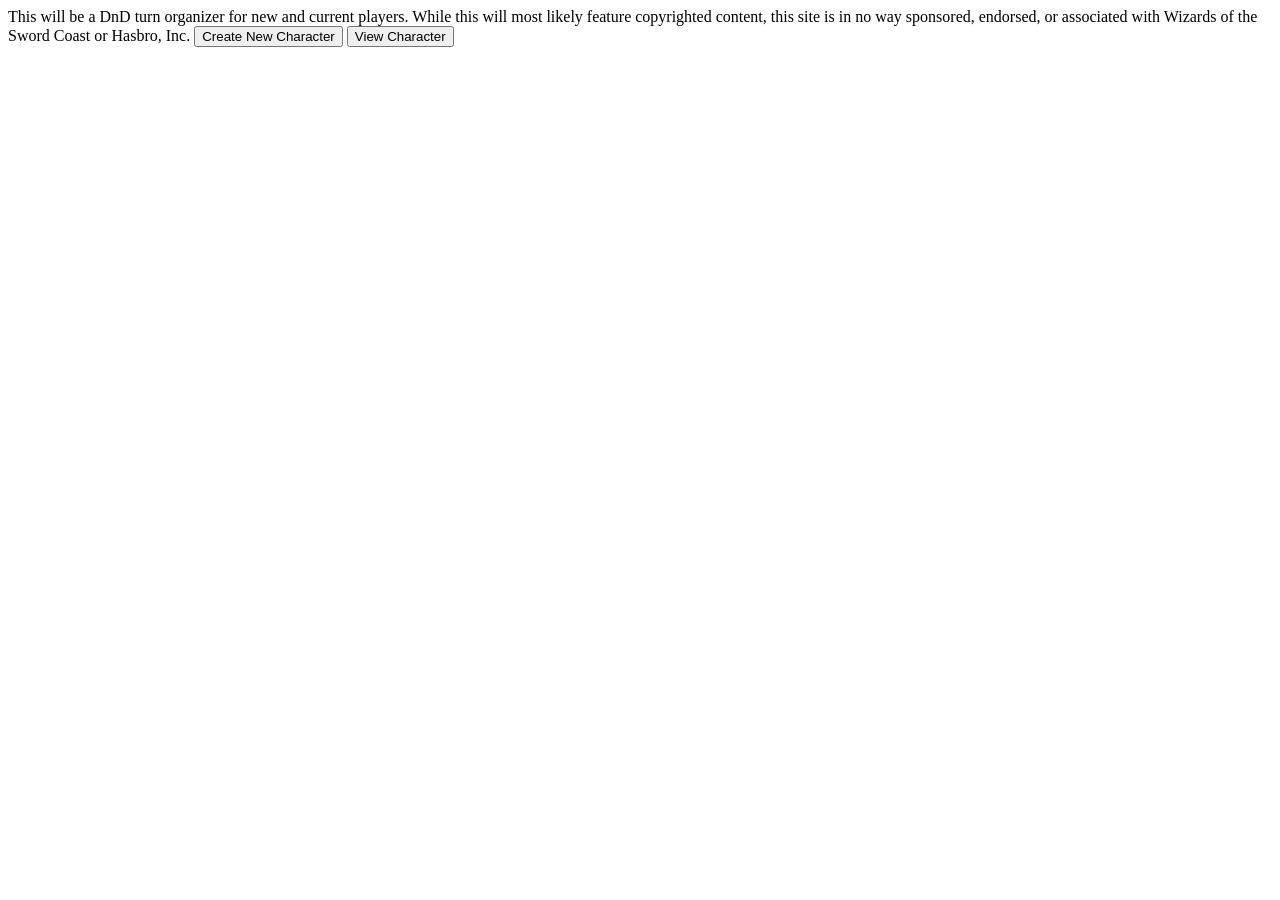
==== index.html @ a3423cc8 "Updated homepage language to be more professional" ====
<!DOCTYPE html>
<html lang="en">
<head>
    <meta charset="UTF-8">
    <meta name="viewport" content="width=device-width, initial-scale=1.0">
    <title>Homepage</title>
    
</head>

<body>
	This will be a DnD turn organizer for new and current players. While this will most likely feature copyrighted content, this site is in no way sponsored, endorsed, or associated with Wizards of the Sword Coast or Hasbro, Inc.
	<button onclick = "createCharacter()">Create New Character</button>
	<button onclick = "viewCharacter()">View Character</button>
	<script>
		function createCharacter(){
			window.location.href = "creationSenior.html";
		}
		function viewCharacter(){
			window.location.href = "viewingSenior.html";
		}
	</script>
</body>
</html>
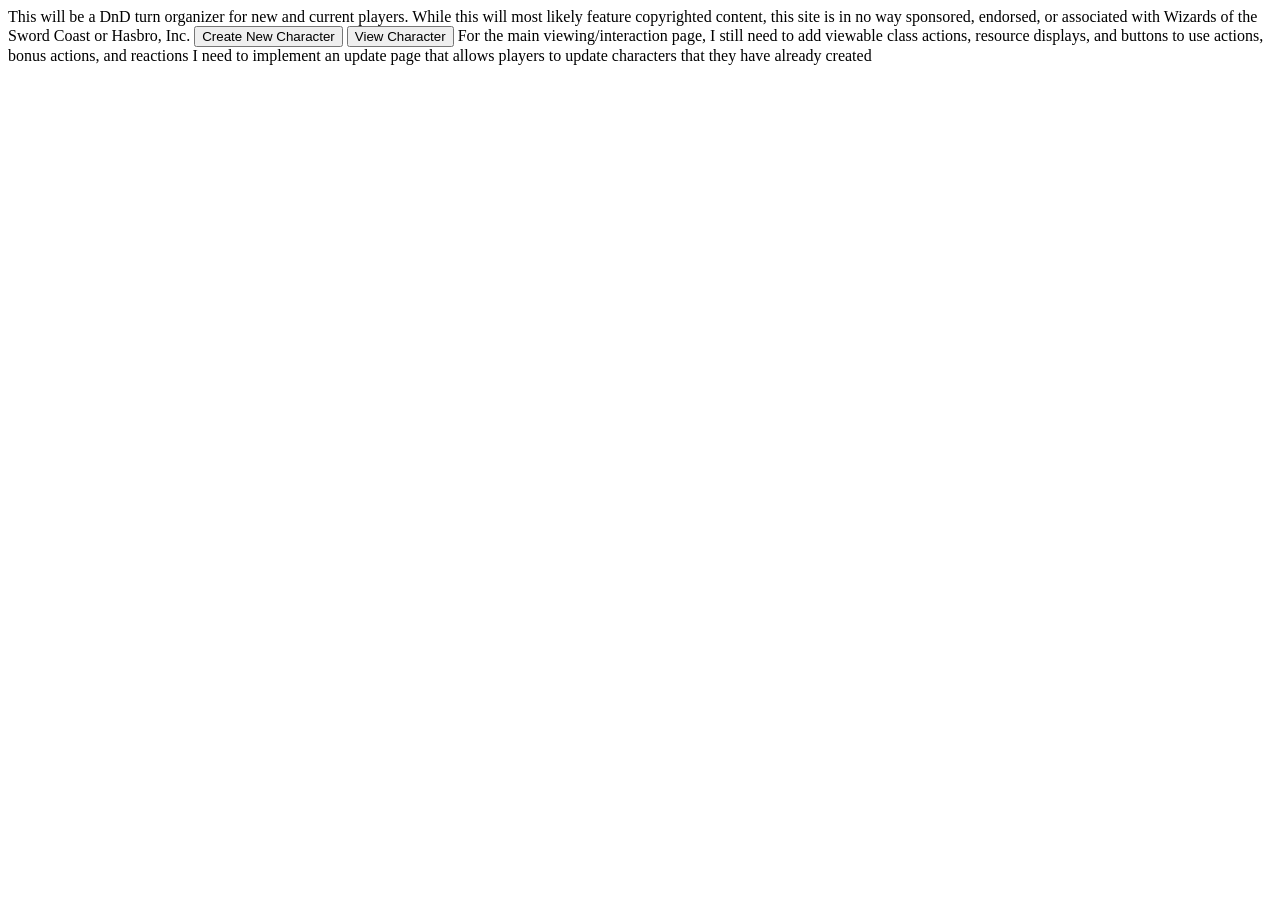
==== commit 1abbce4a: "big update, made so a/ba/r are added to a list and can be viewed. Additional resources can be viewed" ====
--- a/index.html
+++ b/index.html
@@ -19,5 +19,8 @@
 			window.location.href = "viewingSenior.html";
 		}
 	</script>
+	For the main viewing/interaction page, I still need to add viewable class actions, resource displays, and buttons to use actions, bonus actions, and reactions
+	I need to implement an update page that allows players to update characters that they have already created
+	
 </body>
 </html>
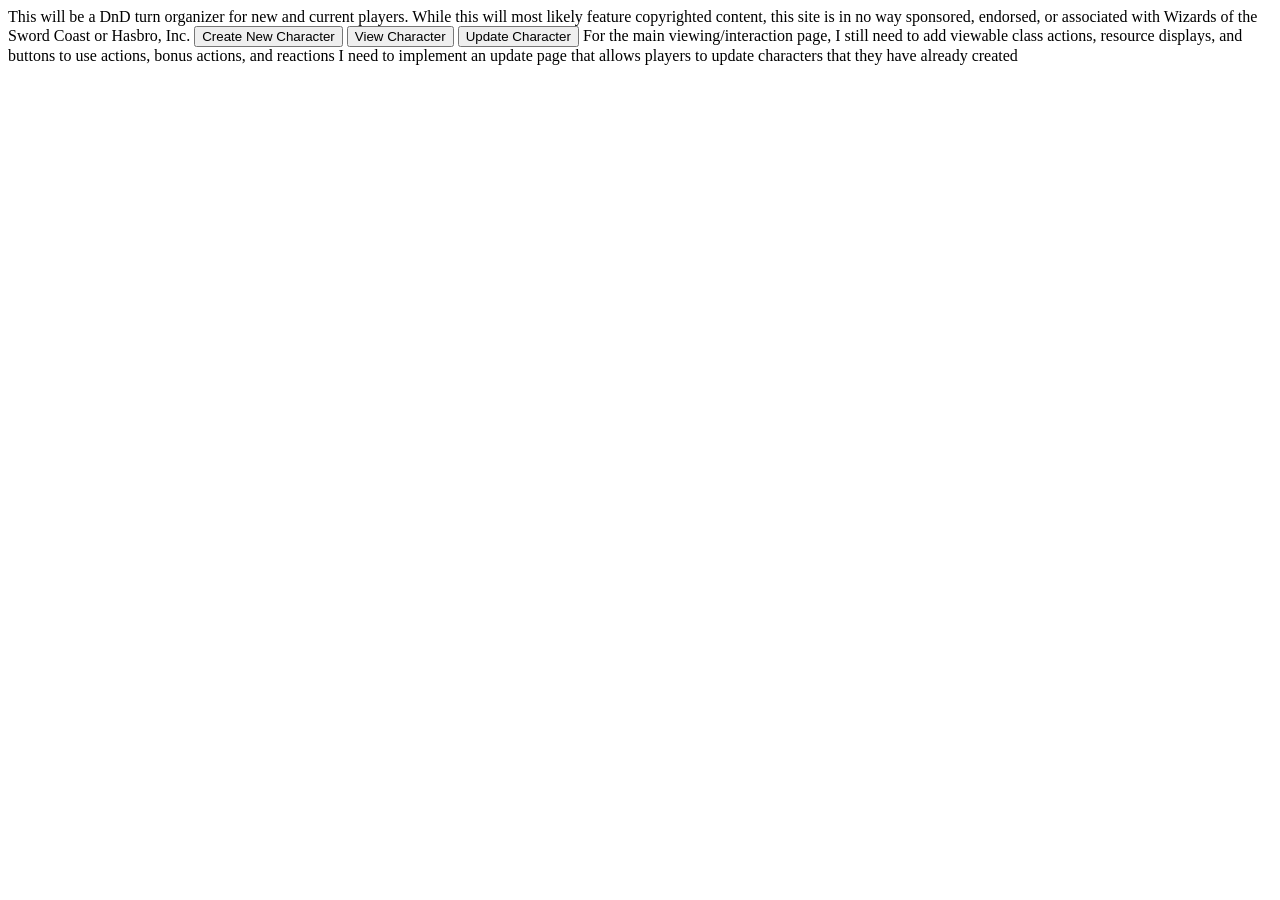
==== commit 86e8be14: "update page has been made, can only navigate between pages atm" ====
--- a/index.html
+++ b/index.html
@@ -11,6 +11,7 @@
 	This will be a DnD turn organizer for new and current players. While this will most likely feature copyrighted content, this site is in no way sponsored, endorsed, or associated with Wizards of the Sword Coast or Hasbro, Inc.
 	<button onclick = "createCharacter()">Create New Character</button>
 	<button onclick = "viewCharacter()">View Character</button>
+	<button onclick = "updatingCharacter()">Update Character</button>
 	<script>
 		function createCharacter(){
 			window.location.href = "creationSenior.html";
@@ -18,6 +19,9 @@
 		function viewCharacter(){
 			window.location.href = "viewingSenior.html";
 		}
+		function updatingCharacter(){
+			window.location.href = "updatingSenior.html";
+		}
 	</script>
 	For the main viewing/interaction page, I still need to add viewable class actions, resource displays, and buttons to use actions, bonus actions, and reactions
 	I need to implement an update page that allows players to update characters that they have already created
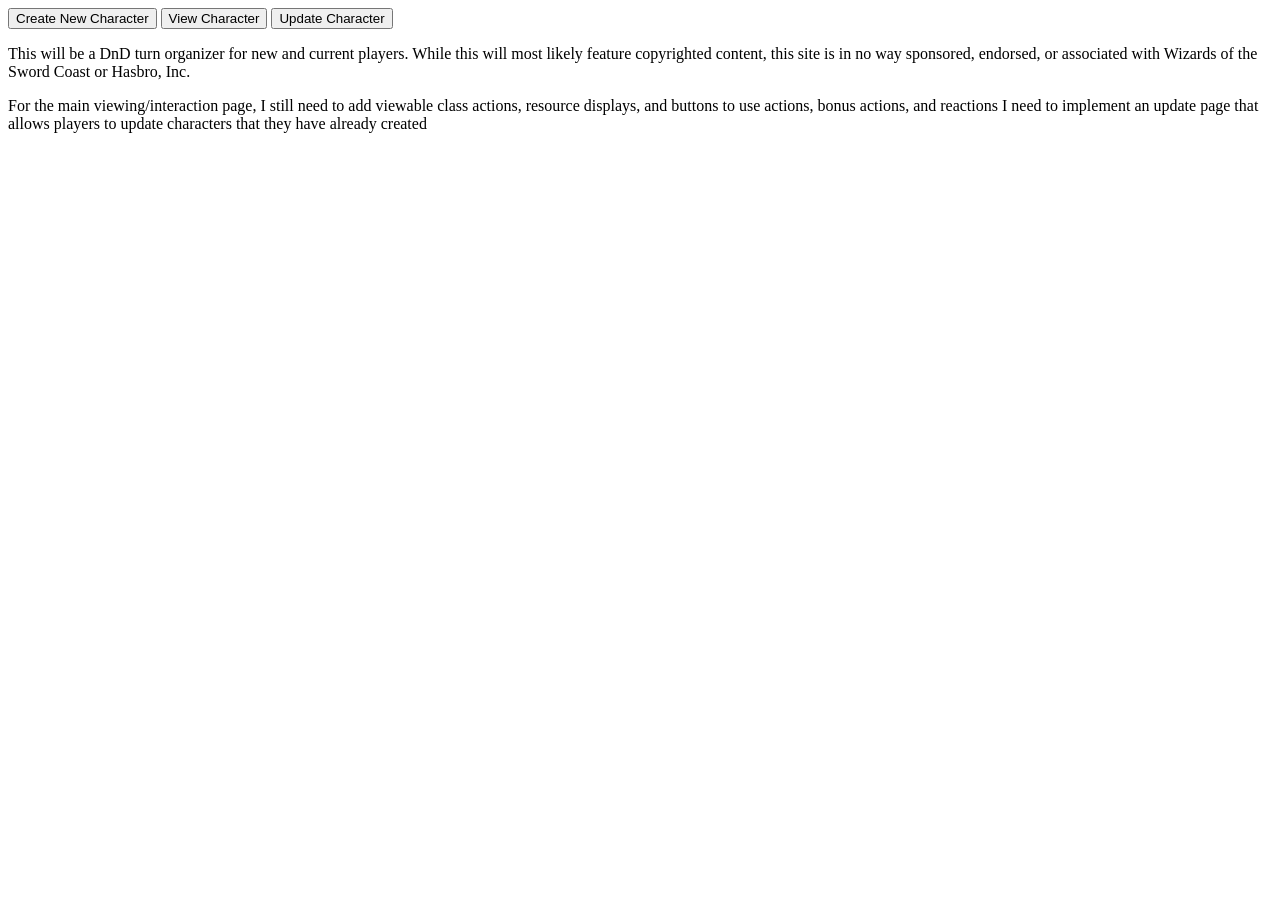
==== commit 20490301: "made some UI changes. Basically organized buttons better" ====
--- a/index.html
+++ b/index.html
@@ -8,10 +8,10 @@
 </head>
 
 <body>
-	This will be a DnD turn organizer for new and current players. While this will most likely feature copyrighted content, this site is in no way sponsored, endorsed, or associated with Wizards of the Sword Coast or Hasbro, Inc.
 	<button onclick = "createCharacter()">Create New Character</button>
 	<button onclick = "viewCharacter()">View Character</button>
 	<button onclick = "updatingCharacter()">Update Character</button>
+	<p>This will be a DnD turn organizer for new and current players. While this will most likely feature copyrighted content, this site is in no way sponsored, endorsed, or associated with Wizards of the Sword Coast or Hasbro, Inc.</p>
 	<script>
 		function createCharacter(){
 			window.location.href = "creationSenior.html";
@@ -23,8 +23,8 @@
 			window.location.href = "updatingSenior.html";
 		}
 	</script>
-	For the main viewing/interaction page, I still need to add viewable class actions, resource displays, and buttons to use actions, bonus actions, and reactions
-	I need to implement an update page that allows players to update characters that they have already created
+	<p>For the main viewing/interaction page, I still need to add viewable class actions, resource displays, and buttons to use actions, bonus actions, and reactions
+	I need to implement an update page that allows players to update characters that they have already created</p>
 	
 </body>
 </html>
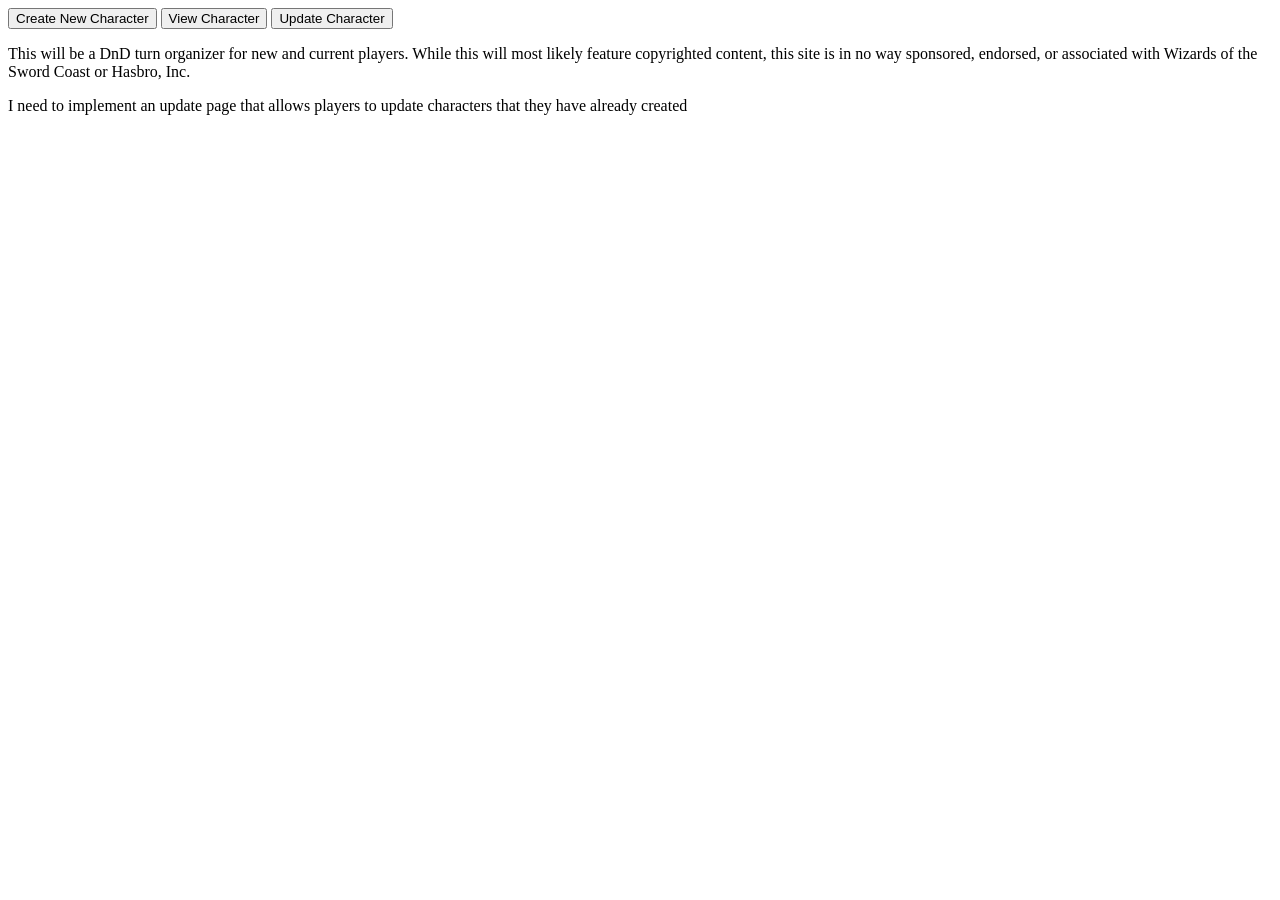
==== commit 01f68519: "another big change. Viewing now has interactability, viewable resources, class actions, and turn eco" ====
--- a/index.html
+++ b/index.html
@@ -23,8 +23,7 @@
 			window.location.href = "updatingSenior.html";
 		}
 	</script>
-	<p>For the main viewing/interaction page, I still need to add viewable class actions, resource displays, and buttons to use actions, bonus actions, and reactions
-	I need to implement an update page that allows players to update characters that they have already created</p>
+	<p>I need to implement an update page that allows players to update characters that they have already created</p>
 	
 </body>
 </html>
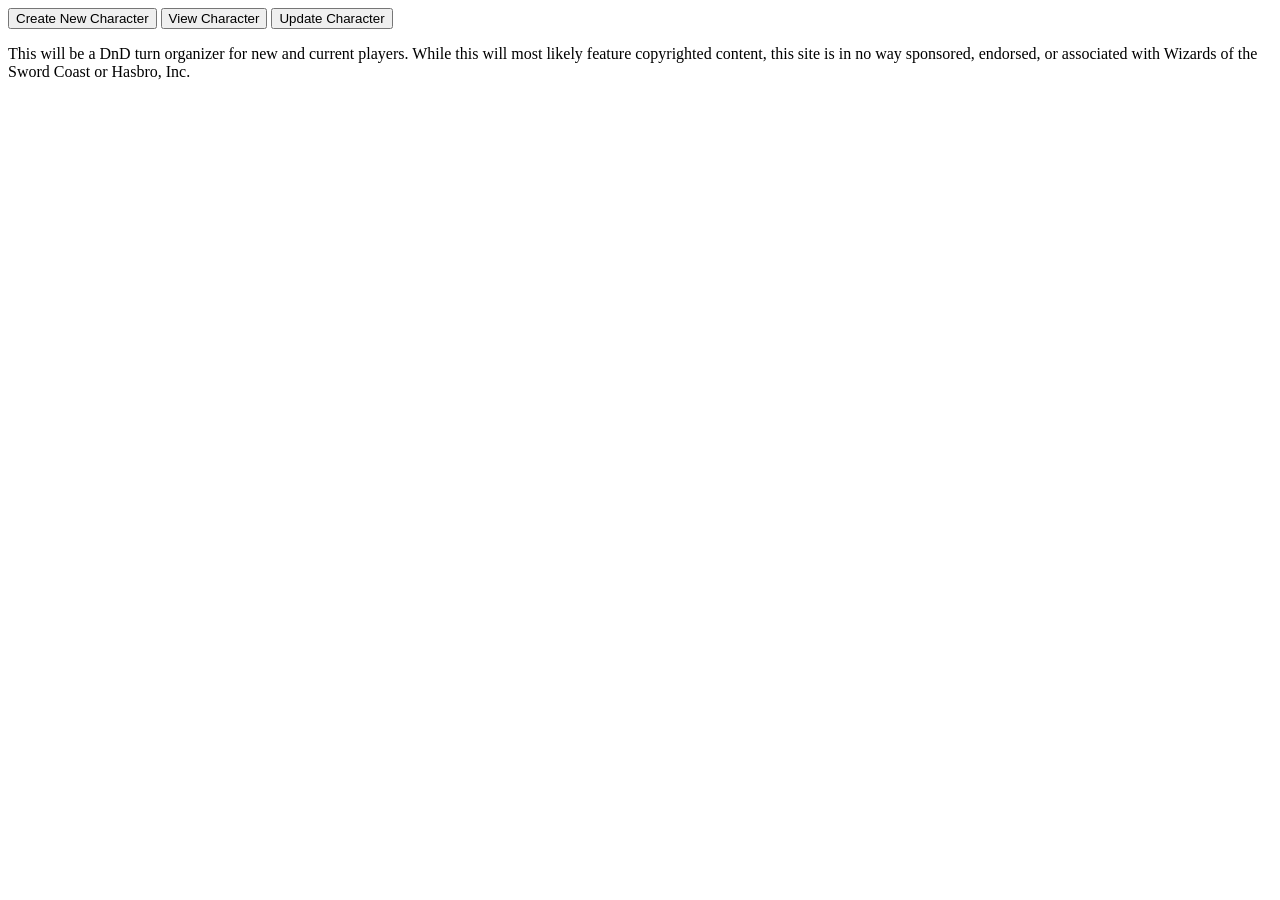
==== commit 06121acc: "Made some text changes so it is easier to read in gameplay" ====
--- a/index.html
+++ b/index.html
@@ -23,7 +23,6 @@
 			window.location.href = "updatingSenior.html";
 		}
 	</script>
-	<p>I need to implement an update page that allows players to update characters that they have already created</p>
 	
 </body>
 </html>
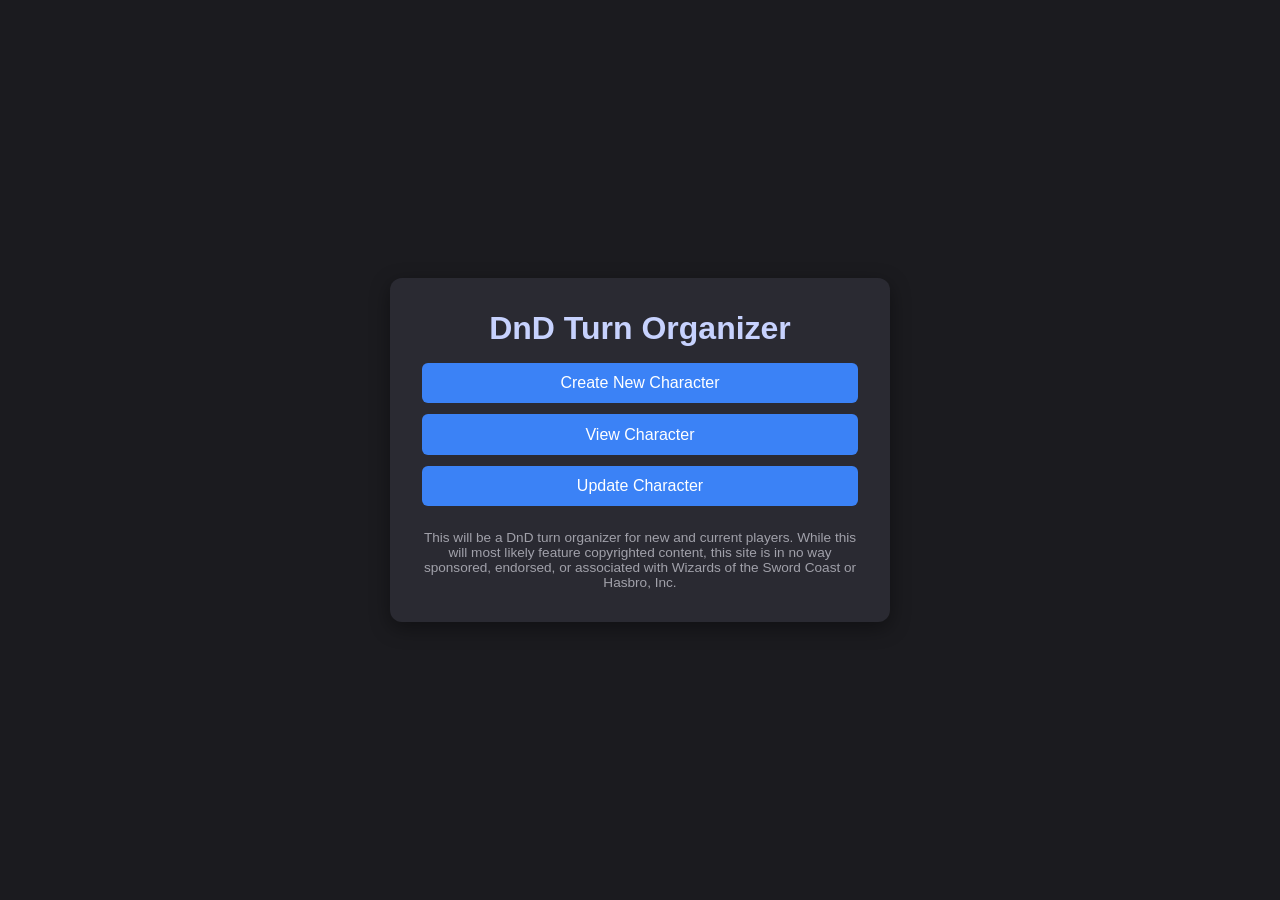
==== commit e44c951f: "Massive update to styles before the deadline. Will change the colors to a more interesting format at" ====
--- a/index.html
+++ b/index.html
@@ -1,5 +1,8 @@
 <!DOCTYPE html>
 <html lang="en">
+<link rel="stylesheet" type="text/css" href="CSS/base.css">
+<link rel="stylesheet" type="text/css" href="CSS/components.css">
+<link rel="stylesheet" type="text/css" href="CSS/homeStyles.css">
 <head>
     <meta charset="UTF-8">
     <meta name="viewport" content="width=device-width, initial-scale=1.0">
@@ -8,10 +11,19 @@
 </head>
 
 <body>
-	<button onclick = "createCharacter()">Create New Character</button>
-	<button onclick = "viewCharacter()">View Character</button>
-	<button onclick = "updatingCharacter()">Update Character</button>
-	<p>This will be a DnD turn organizer for new and current players. While this will most likely feature copyrighted content, this site is in no way sponsored, endorsed, or associated with Wizards of the Sword Coast or Hasbro, Inc.</p>
+	<div class="home-container">
+    <h1>DnD Turn Organizer</h1>
+
+    <div class="button-group">
+      <button onclick="createCharacter()">Create New Character</button>
+      <button onclick="viewCharacter()">View Character</button>
+      <button onclick="updatingCharacter()">Update Character</button>
+    </div>
+
+    <p>
+      This will be a DnD turn organizer for new and current players. While this will most likely feature copyrighted content, this site is in no way sponsored, endorsed, or associated with Wizards of the Sword Coast or Hasbro, Inc.
+    </p>
+  </div>
 	<script>
 		function createCharacter(){
 			window.location.href = "creationSenior.html";
--- a/CSS/base.css
+++ b/CSS/base.css
@@ -0,0 +1,40 @@
+*{
+  margin: 0;
+  padding: 0;
+  box-sizing: border-box;
+}
+
+body {
+  font-family: 'Segoe UI', Tahoma, sans-serif;
+  background: #1b1b1f;
+  color: #e4e4e7;
+}
+
+
+.details {
+  padding: 1.5rem;
+  max-width: 1000px;
+  margin: auto;
+}
+
+
+h2 {
+  color: #60a5fa;
+  margin-bottom: 0.5rem;
+}
+
+h3 {
+  margin-top: 1rem;
+  color: #a5b4fc;
+  border-bottom: 1px solid #444;
+  padding-bottom: 0.2rem;
+}
+
+
+ul {
+  padding-left: 1.2rem;
+}
+
+li {
+  margin: 0.3rem 0;
+}
--- a/CSS/components.css
+++ b/CSS/components.css
@@ -0,0 +1,60 @@
+nav {
+  background: #2a2a32;
+  padding: 0.75rem;
+  border-bottom: 2px solid #3f3f46;
+}
+
+nav ul {
+  display: flex;
+  gap: 1rem;
+  align-items: center;
+  flex-wrap: wrap;
+  list-style: none;
+}
+
+button {
+  background: #3b82f6;
+  border: none;
+  padding: 0.4rem 0.8rem;
+  border-radius: 6px;
+  color: white;
+  cursor: pointer;
+  transition: 0.2s;
+}
+
+button:hover {
+  background: #2563eb;
+}
+
+button.disabled {
+  background: #555;
+  cursor: not-allowed;
+}
+
+select,
+textarea,
+input[type="file"] {
+  background: #1f1f25;
+  color: #e4e4e7;
+  border: 1px solid #444;
+  border-radius: 6px;
+  padding: 0.4rem;
+}
+
+.input-group {
+  display: flex;
+  flex-direction: column;
+  margin: 0.6rem 0;
+}
+
+.input-group label {
+  font-size: 0.85rem;
+  color: #a1a1aa;
+}
+
+.section-box {
+  background: #2a2a32;
+  padding: 1rem;
+  border-radius: 10px;
+  margin-top: 1rem;
+}
--- a/CSS/homeStyles.css
+++ b/CSS/homeStyles.css
@@ -0,0 +1,38 @@
+body {
+  display: flex;
+  justify-content: center;
+  align-items: center;
+  height: 100vh;
+}
+
+.home-container {
+  text-align: center;
+  background: #2a2a32;
+  padding: 2rem;
+  border-radius: 12px;
+  box-shadow: 0 6px 20px rgba(0,0,0,0.4);
+  max-width: 500px;
+}
+
+.home-container h1 {
+  color: #c7d2fe;
+  margin-bottom: 1rem;
+}
+
+.button-group {
+  display: flex;
+  flex-direction: column;
+  gap: 0.7rem;
+  margin-top: 1rem;
+}
+
+.button-group button {
+  font-size: 1rem;
+  padding: 0.7rem;
+}
+
+.home-container p {
+  margin-top: 1.5rem;
+  font-size: 0.85rem;
+  color: #a1a1aa;
+}
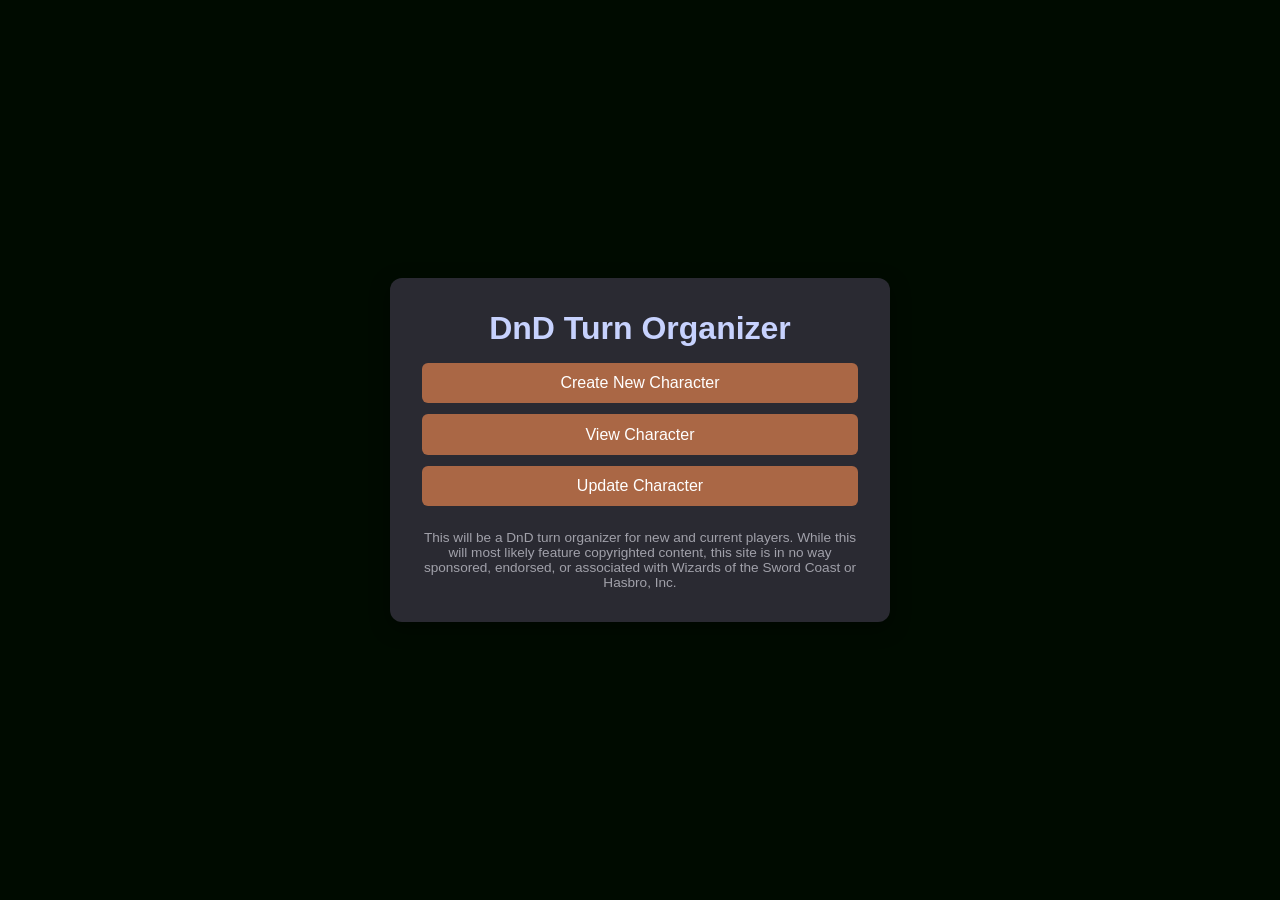
==== commit 1bb91952: "more css changes" ====
--- a/index.html
+++ b/index.html
@@ -1,40 +1,40 @@
 <!DOCTYPE html>
-<html lang="en">
-<link rel="stylesheet" type="text/css" href="CSS/base.css">
-<link rel="stylesheet" type="text/css" href="CSS/components.css">
-<link rel="stylesheet" type="text/css" href="CSS/homeStyles.css">
-<head>
-    <meta charset="UTF-8">
-    <meta name="viewport" content="width=device-width, initial-scale=1.0">
-    <title>Homepage</title>
+  <html lang="en">
+  <link rel="stylesheet" type="text/css" href="CSS/base.css">
+  <link rel="stylesheet" type="text/css" href="CSS/components.css">
+  <link rel="stylesheet" type="text/css" href="CSS/homeStyles.css">
+  <head>
+      <meta charset="UTF-8">
+      <meta name="viewport" content="width=device-width, initial-scale=1.0">
+      <title>Homepage</title>
+      
+  </head>
+
+  <body>
+    <div class="home-container">
+      <h1>DnD Turn Organizer</h1>
+
+      <div class="button-group">
+        <button onclick="createCharacter()">Create New Character</button>
+        <button onclick="viewCharacter()">View Character</button>
+        <button onclick="updatingCharacter()">Update Character</button>
+      </div>
+
+      <p>
+        This will be a DnD turn organizer for new and current players. While this will most likely feature copyrighted content, this site is in no way sponsored, endorsed, or associated with Wizards of the Sword Coast or Hasbro, Inc.
+      </p>
+    </div>
+    <script>
+      function createCharacter(){
+        window.location.href = "creationSenior.html";
+      }
+      function viewCharacter(){
+        window.location.href = "viewingSenior.html";
+      }
+      function updatingCharacter(){
+        window.location.href = "updatingSenior.html";
+      }
+    </script>
     
-</head>
-
-<body>
-	<div class="home-container">
-    <h1>DnD Turn Organizer</h1>
-
-    <div class="button-group">
-      <button onclick="createCharacter()">Create New Character</button>
-      <button onclick="viewCharacter()">View Character</button>
-      <button onclick="updatingCharacter()">Update Character</button>
-    </div>
-
-    <p>
-      This will be a DnD turn organizer for new and current players. While this will most likely feature copyrighted content, this site is in no way sponsored, endorsed, or associated with Wizards of the Sword Coast or Hasbro, Inc.
-    </p>
-  </div>
-	<script>
-		function createCharacter(){
-			window.location.href = "creationSenior.html";
-		}
-		function viewCharacter(){
-			window.location.href = "viewingSenior.html";
-		}
-		function updatingCharacter(){
-			window.location.href = "updatingSenior.html";
-		}
-	</script>
-	
-</body>
+  </body>
 </html>
--- a/CSS/base.css
+++ b/CSS/base.css
@@ -6,7 +6,7 @@
 
 body {
   font-family: 'Segoe UI', Tahoma, sans-serif;
-  background: #1b1b1f;
+  background: #000b00;
   color: #e4e4e7;
 }
 
--- a/CSS/components.css
+++ b/CSS/components.css
@@ -13,7 +13,7 @@
 }
 
 button {
-  background: #3b82f6;
+  background: #aa6745;
   border: none;
   padding: 0.4rem 0.8rem;
   border-radius: 6px;
@@ -53,7 +53,7 @@
 }
 
 .section-box {
-  background: #2a2a32;
+  background: #392a3a;
   padding: 1rem;
   border-radius: 10px;
   margin-top: 1rem;
